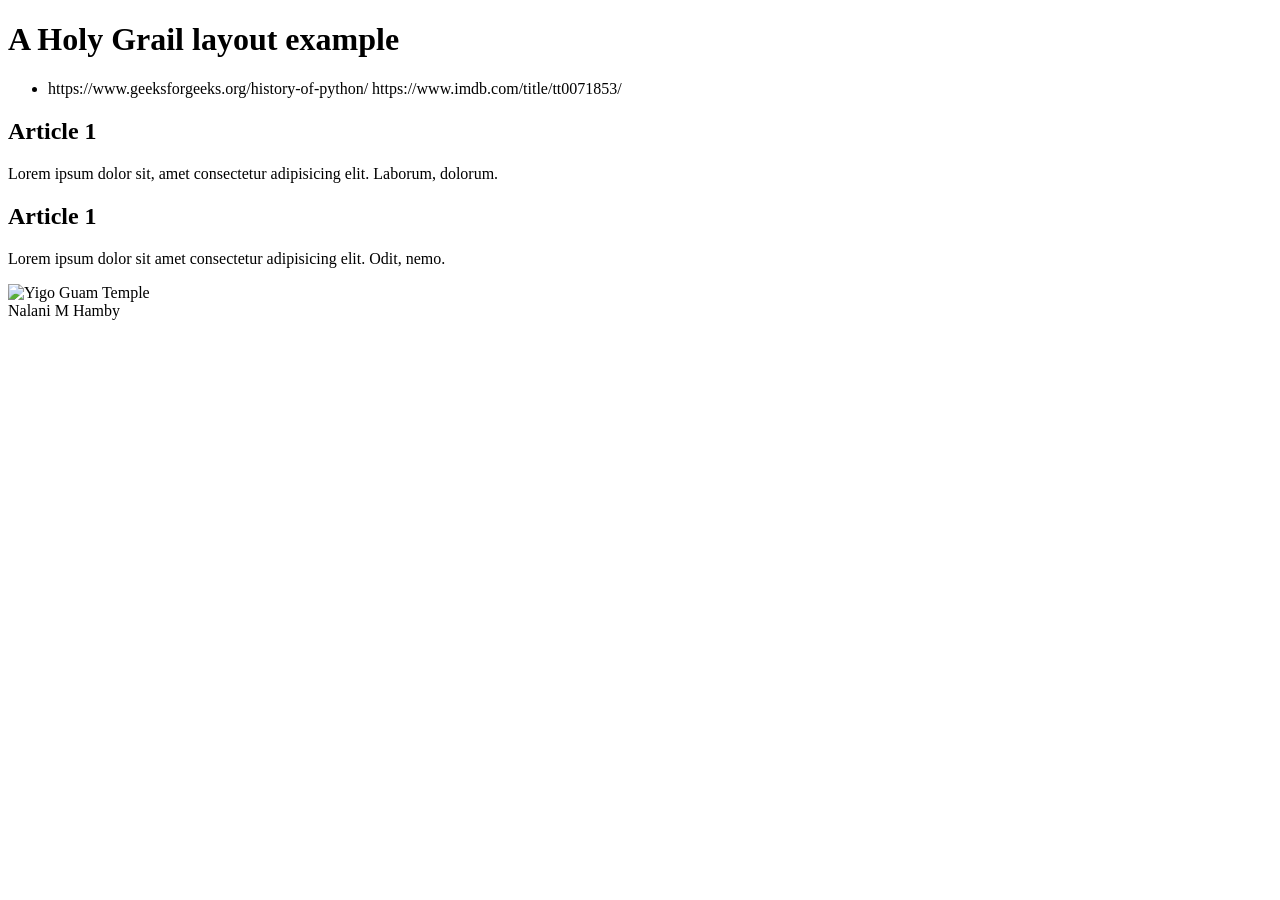
==== week02/holygrail.html @ 8d216aa7 "fix 2" ====
<!DOCTYPE html>
<html lang="en-us">
 <head>
    <meta charset="utf-8">
    <meta name="viewpoint" content="width=device-width, initial-scale=1">
    <title>Nalani M Hamby | Holy Grail layout</title>
    <meta name="description"content="Holy Grail layout example for WDD130">
    <meta name="author"content="Nalani M Hamby">
 </head>
 <body>

 </body>
 <header>
    <h1>A Holy Grail layout example</h1>
 </header>
 <nav>
    <ul>
        <li>
            <a>https://www.geeksforgeeks.org/history-of-python/</a>
            <a>https://www.imdb.com/title/tt0071853/</a>
        </li>
    </ul>
    <main>
        <section>
            <article>
                <h2>Article 1</h2>
                <p>Lorem ipsum dolor sit, amet consectetur adipisicing elit. Laborum, dolorum.</p>
            </article>
        </section>
        <section>
            <article>
                <h2>Article 1</h2>
                <p>Lorem ipsum dolor sit amet consectetur adipisicing elit. Odit, nemo.</p>
            </article>
        </section>
        <aside>
            <img src="https://content.churchofjesuschrist.org/templesldsorg/bc/Temples/photo-galleries/yigo-guam/800x500/yigo_guam_temple_2.jpg" alt="Yigo Guam Temple" width="200">
        </aside>
        <footer>Nalani M Hamby</footer>
    </main>
 </nav>
</html>
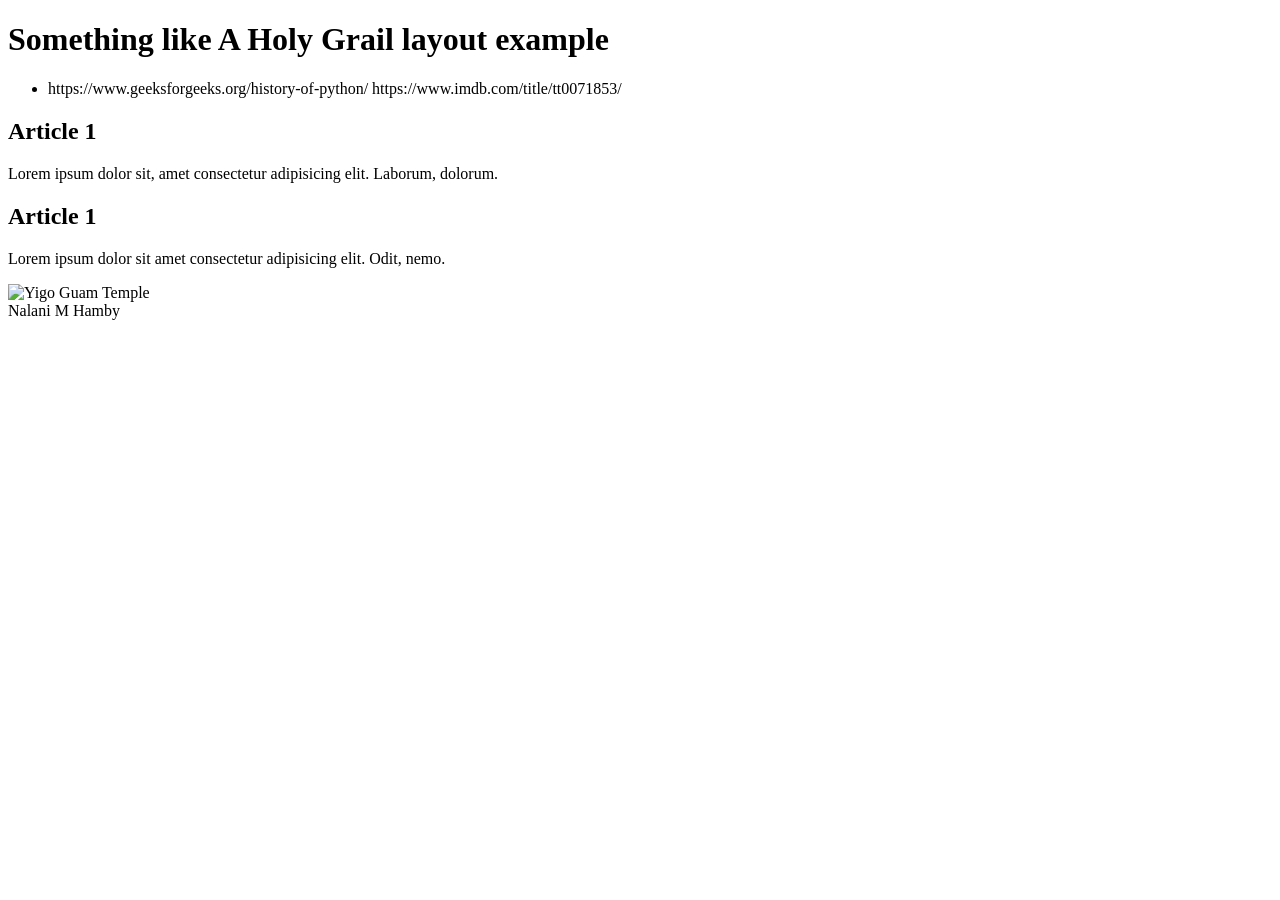
==== commit bf12e2d6: "changed h1 content" ====
--- a/week02/holygrail.html
+++ b/week02/holygrail.html
@@ -1,17 +1,17 @@
 <!DOCTYPE html>
 <html lang="en-us">
- <head>
+  <head>
     <meta charset="utf-8">
-    <meta name="viewpoint" content="width=device-width, initial-scale=1">
-    <title>Nalani M Hamby | Holy Grail layout</title>
-    <meta name="description"content="Holy Grail layout example for WDD130">
-    <meta name="author"content="Nalani M Hamby">
- </head>
+    <meta name="viewport" content="width=device-width,initial-scale=1.0">
+    <title>Nalani M Hamby | Holy Grail Layout Example</title>
+    <meta name="description" content="A common layout on the web called 'Holy Grail'">
+    <meta name="author" content="Nalani M Hamby">
+  </head>
  <body>
 
  </body>
  <header>
-    <h1>A Holy Grail layout example</h1>
+    <h1>Something like A Holy Grail layout example</h1>
  </header>
  <nav>
     <ul>
